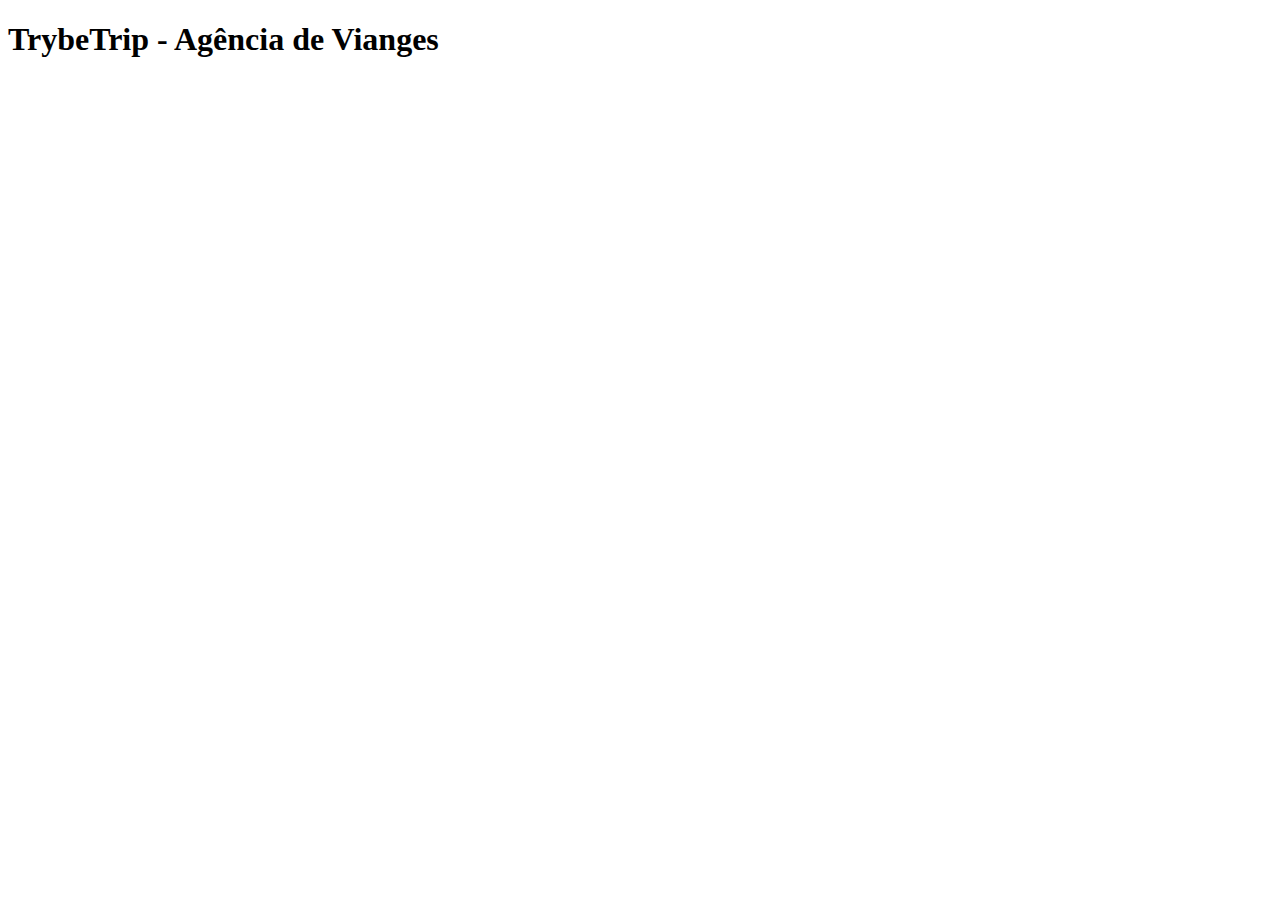
==== 1-Fundamentos/S04/D02/rocketHere/index.html @ 20031479 "Adiciona H1, um texto e filho de body - 01 - ok" ====
<!DOCTYPE html>
<html>
  <head>
    <meta charset="UTF-8" />
    <meta name="viewport" content="width=device-width" />
    <title>Exercício</title>
    <style>
      section {
        border-color: black;
        border-style: solid;
      }

      .title {
        text-align: center;
      }

      .main-content {
        background-color: yellow;
      }

      .main-content .center-content {
        background-color: red;
        width: 50%;
        margin-left: auto;
        margin-right: auto;
      }

      .main-content .center-content p {
        font-style: italic;
      }

      .main-content .left-content {
        background-color: green;
        width: 60%;
        margin-left: 0;
        margin-right: auto;
      }

      .main-content .left-content .small-image {
        display: block;
        margin-left: auto;
        margin-right: auto;
        border-radius: 100%;
      }

      .main-content .right-content {
        background-color: blue;
        width: 60%;
        margin-left: auto;
        margin-right: 0;
      }

      .main-content .description {
        text-align: center;
      }
    </style>
  </head>
  <body>
    <script>
      // Adicione a tag h1 com o texto TrybeTrip - Agência de Viagens como filho da tag body;
      const AddH1 = () => {
        const h1 = document.createElement('h1');
        h1.innerText = 'TrybeTrip - Agência de Vianges';
        document.body.appendChild(h1);
      };
      AddH1();
    </script>
  </body>
</html>
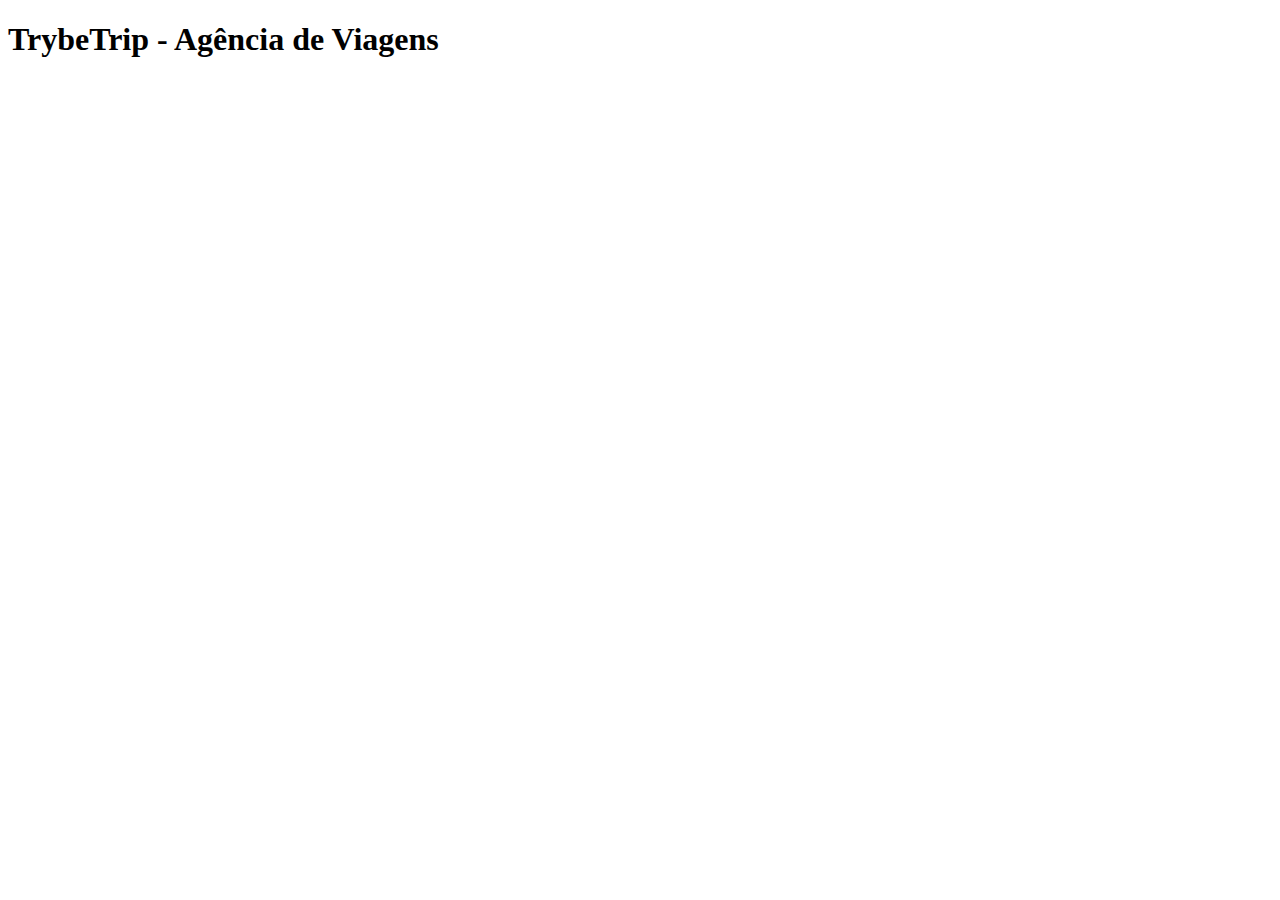
==== commit 541dd565: "Bullet points 2 e 3 - ok" ====
--- a/1-Fundamentos/S04/D02/rocketHere/index.html
+++ b/1-Fundamentos/S04/D02/rocketHere/index.html
@@ -60,10 +60,22 @@
       // Adicione a tag h1 com o texto TrybeTrip - Agência de Viagens como filho da tag body;
       const AddH1 = () => {
         const h1 = document.createElement('h1');
-        h1.innerText = 'TrybeTrip - Agência de Vianges';
+        h1.innerText = 'TrybeTrip - Agência de Viagens';
         document.body.appendChild(h1);
       };
       AddH1();
+
+      // Adicione a tag main com a classe main-content como filho da tag body;
+      const AddMain = document.createElement('main');
+      AddMain.className = 'main-content';
+      document.body.appendChild(main);
+
+      // Adicione a tag `section` com a classe `center-content` como filho da tag `main` criada no passo 2;
+      const AddSection = document.createElement('section');
+      AddSection.className = 'center-content';
+      main.appendChild(AddSection);
+
+
     </script>
   </body>
 </html>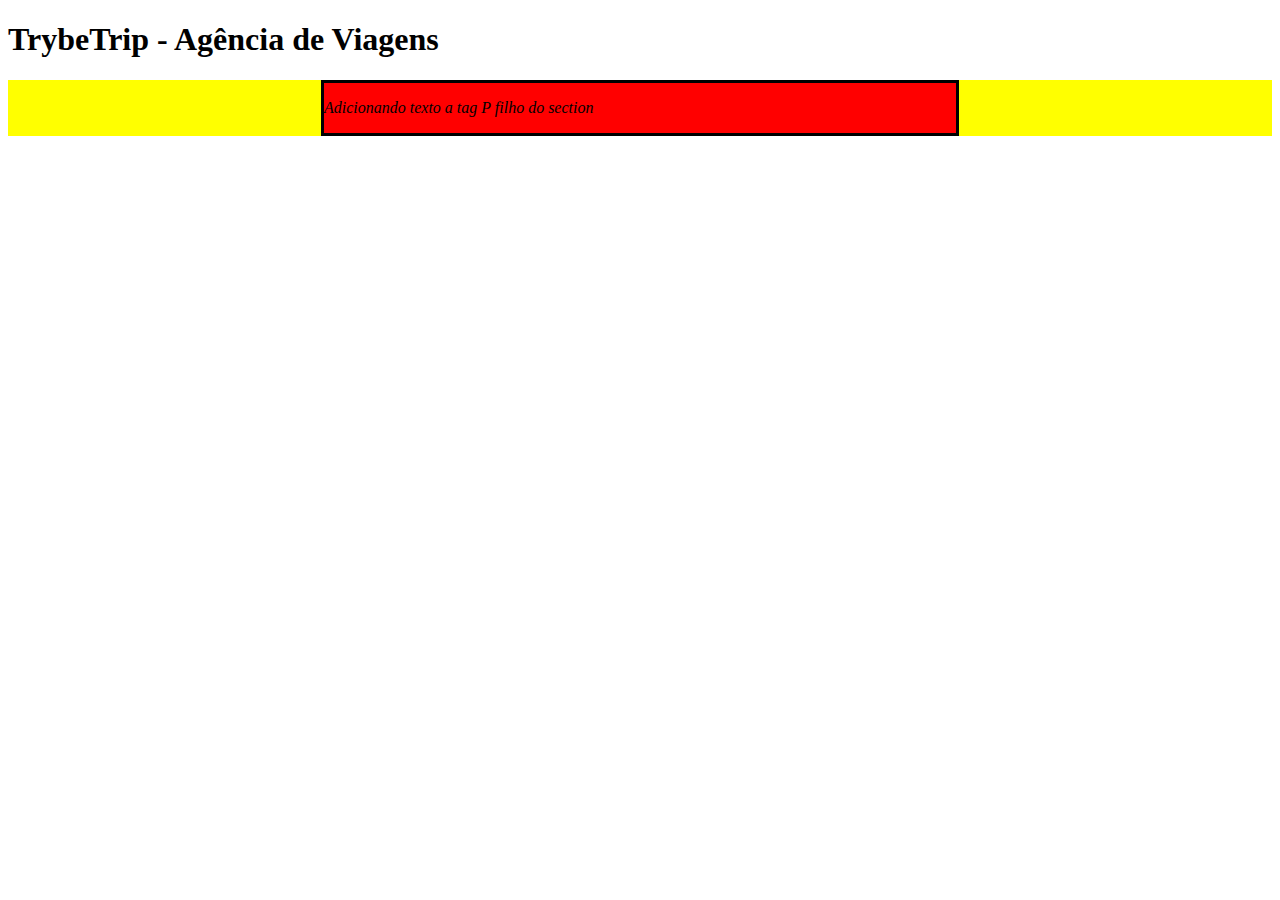
==== commit 79bce1ee: "Bullet points 6 e 7 - ok" ====
--- a/1-Fundamentos/S04/D02/rocketHere/index.html
+++ b/1-Fundamentos/S04/D02/rocketHere/index.html
@@ -68,12 +68,48 @@
       // Adicione a tag main com a classe main-content como filho da tag body;
       const AddMain = document.createElement('main');
       AddMain.className = 'main-content';
-      document.body.appendChild(main);
+      document.body.appendChild(AddMain);
 
       // Adicione a tag `section` com a classe `center-content` como filho da tag `main` criada no passo 2;
       const AddSection = document.createElement('section');
       AddSection.className = 'center-content';
-      main.appendChild(AddSection);
+      AddMain.appendChild(AddSection);
+      
+      // Adicione a tag `p` como filho do `section` criado no passo 3 e coloque algum texto;
+      const AddP = document.createElement('p');
+      AddP.innerText = 'Adicionando texto a tag P filho do section';
+      AddSection.appendChild(AddP);
+
+      // Adicione a tag section com a classe left-content como filho da tag main criada no passo 2;
+      const AddSectionL = document.createElement('section');
+      AddSectionL.className = 'left-content';
+      AddMain.appendChild(AddSection2);
+
+      // Adicione a tag section com a classe right-content como filho da tag main criada no passo 2;
+      const AddSectionR = document.createElement('section');
+      AddSectionR.className = 'right-content';
+      AddMain.appendChild(AddSectionR)
+
+      // Adicione uma imagem com src configurado para o valor https://picsum.photos/200 e classe small-image. Esse elemento deve ser filho do section criado no passo 5;
+      const AddImage = document.createElement('img');
+      AddImage.className = 'small-image';
+      AddImage.src = 'https://picsum.photos/200';
+      AddSection.appendChild(AddImage);
+      // Adicione uma lista não ordenada com os valores de 1 a 10 por extenso, ou seja, um, dois, três, … como valores da lista. Essa lista deve ser filha do section criado no passo 6;
+      // Adicione 3 tags h3, todas sendo filhas do main criado no passo 2. 
+
+      // Adicione a classe title na tag h1 criada;
+      // Adicione a classe description nas 3 tags h3 criadas;
+      // Remova a section criada no passo 5 (aquele que possui a classe left-content). Utilize a função .removeChild();
+      // Centralize a section criada no passo 6 (aquele que possui a classe right-content).
+      // De olho na dica 👀:: Para centralizar a section, basta configurar o margin-right: auto da section;
+
+      // Troque a cor de fundo do elemento pai da section criada no passo 3 (aquela que possui a classe center-content) para a cor verde;
+      // Remova os dois últimos elementos (nove e dez) da lista criada no passo 8.
+
+
+
+
 
 
     </script>
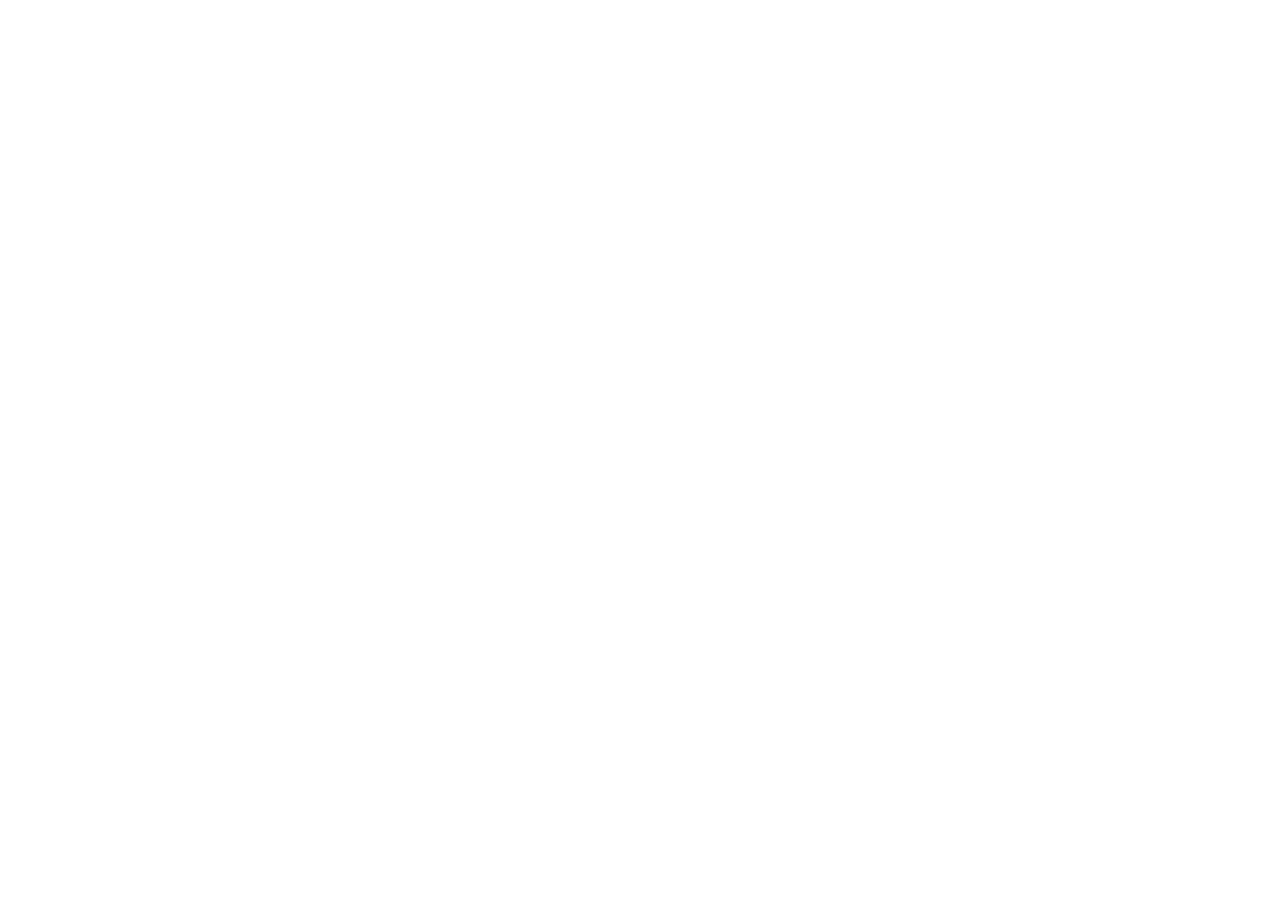
==== commit c8ab2711: "Bullets adicionais" ====
--- a/1-Fundamentos/S04/D02/rocketHere/index.html
+++ b/1-Fundamentos/S04/D02/rocketHere/index.html
@@ -57,6 +57,7 @@
   </head>
   <body>
     <script>
+
       // Adicione a tag h1 com o texto TrybeTrip - Agência de Viagens como filho da tag body;
       const AddH1 = () => {
         const h1 = document.createElement('h1');
@@ -83,24 +84,52 @@
       // Adicione a tag section com a classe left-content como filho da tag main criada no passo 2;
       const AddSectionL = document.createElement('section');
       AddSectionL.className = 'left-content';
-      AddMain.appendChild(AddSection2);
+      AddMain.appendChild(AddSectionL);
 
       // Adicione a tag section com a classe right-content como filho da tag main criada no passo 2;
       const AddSectionR = document.createElement('section');
       AddSectionR.className = 'right-content';
-      AddMain.appendChild(AddSectionR)
+      AddMain.appendChild(AddSectionR);
 
       // Adicione uma imagem com src configurado para o valor https://picsum.photos/200 e classe small-image. Esse elemento deve ser filho do section criado no passo 5;
       const AddImage = document.createElement('img');
       AddImage.className = 'small-image';
       AddImage.src = 'https://picsum.photos/200';
       AddSection.appendChild(AddImage);
-      // Adicione uma lista não ordenada com os valores de 1 a 10 por extenso, ou seja, um, dois, três, … como valores da lista. Essa lista deve ser filha do section criado no passo 6;
+
+      // Adicione uma lista não ordenada com os valores de 1 a 10 por extenso, como valores da lista. Essa lista deve ser filha do section criado no passo 6;
+      const CreateUl = document.createElement('ul');
+      AddSectionR.appendChild(CreateUl);
+
+      const CreateArray = ['um', 'dois', 'três', 'quatro', 'cinco', 'seis', 'sete', 'oito', 'nove', 'dez'];
+
+      for (let index in CreateArray) {
+        const numbersOfArray = document.createElement('li');
+        numbersOfArray.innerHTML = numbersOfArray[index];
+        CreateUl.appendChild(numbersOfArray);
+      }
       // Adicione 3 tags h3, todas sendo filhas do main criado no passo 2. 
+      for(let index = 1; index <= 3; index += 1) {
+        const Cria3H3 = document.createElement('h3');
+        Cria3H3.innerHTML = 'Tags: ' + index;
+        AddMain.appendChild(Cria3H3);
+      }
 
       // Adicione a classe title na tag h1 criada;
+      const title = document.querySelector('h1');
+      title.className = 'title';
+
       // Adicione a classe description nas 3 tags h3 criadas;
+      const AddDescription = document.getElementsByTagName('h3');
+      for (let index = 0; index < 3; index += 1) {
+        AddDescription.className = 'description';
+      }
       // Remova a section criada no passo 5 (aquele que possui a classe left-content). Utilize a função .removeChild();
+      const AddSectionL = document.getElementsByClassName('left-content')[0];
+      AddMain.removeChild(AddSectionL);
+
+
+
       // Centralize a section criada no passo 6 (aquele que possui a classe right-content).
       // De olho na dica 👀:: Para centralizar a section, basta configurar o margin-right: auto da section;
 
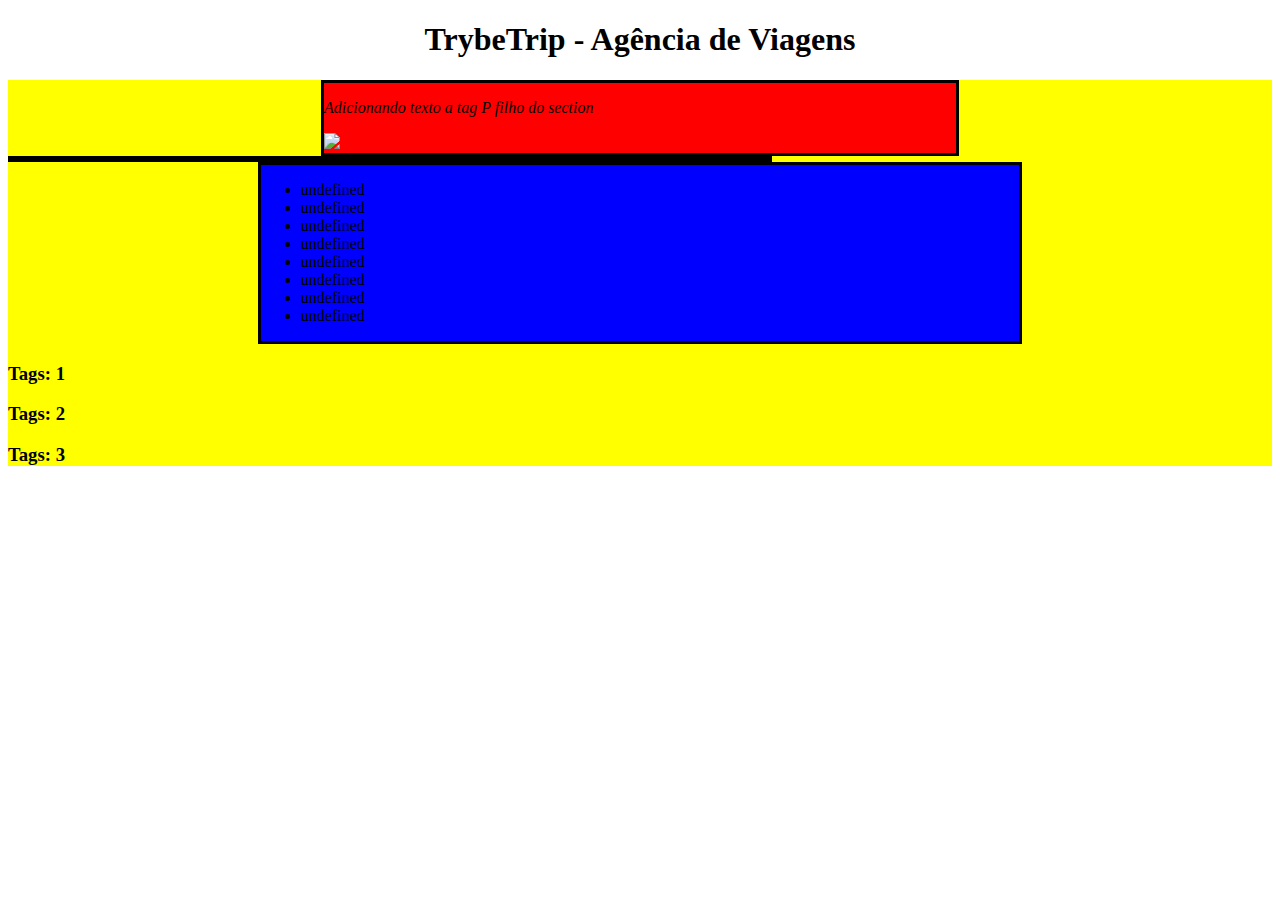
==== commit e62fe344: "Ficou alguns bullet points, verificar os erros/pedir ajuda/mentoria" ====
--- a/1-Fundamentos/S04/D02/rocketHere/index.html
+++ b/1-Fundamentos/S04/D02/rocketHere/index.html
@@ -47,7 +47,7 @@
         background-color: blue;
         width: 60%;
         margin-left: auto;
-        margin-right: 0;
+        margin-right: auto;
       }
 
       .main-content .description {
@@ -108,6 +108,7 @@
         numbersOfArray.innerHTML = numbersOfArray[index];
         CreateUl.appendChild(numbersOfArray);
       }
+
       // Adicione 3 tags h3, todas sendo filhas do main criado no passo 2. 
       for(let index = 1; index <= 3; index += 1) {
         const Cria3H3 = document.createElement('h3');
@@ -124,19 +125,19 @@
       for (let index = 0; index < 3; index += 1) {
         AddDescription.className = 'description';
       }
-      // Remova a section criada no passo 5 (aquele que possui a classe left-content). Utilize a função .removeChild();
-      const AddSectionL = document.getElementsByClassName('left-content')[0];
-      AddMain.removeChild(AddSectionL);
 
-
-
-      // Centralize a section criada no passo 6 (aquele que possui a classe right-content).
-      // De olho na dica 👀:: Para centralizar a section, basta configurar o margin-right: auto da section;
+      // Remova a section criada no passo 5 (aquele que possui a classe left-content). Utilize a função .removeChild(); ***
+      
+      // Centralize a section criada no passo 6 (aquele que possui a classe right-content). *** 
+     
 
       // Troque a cor de fundo do elemento pai da section criada no passo 3 (aquela que possui a classe center-content) para a cor verde;
+     
       // Remova os dois últimos elementos (nove e dez) da lista criada no passo 8.
 
-
+      const ul = document.getElementsByTagName('ul')[0];
+      ul.lastChild.remove();
+      ul.lastChild.remove();
 
 
 
